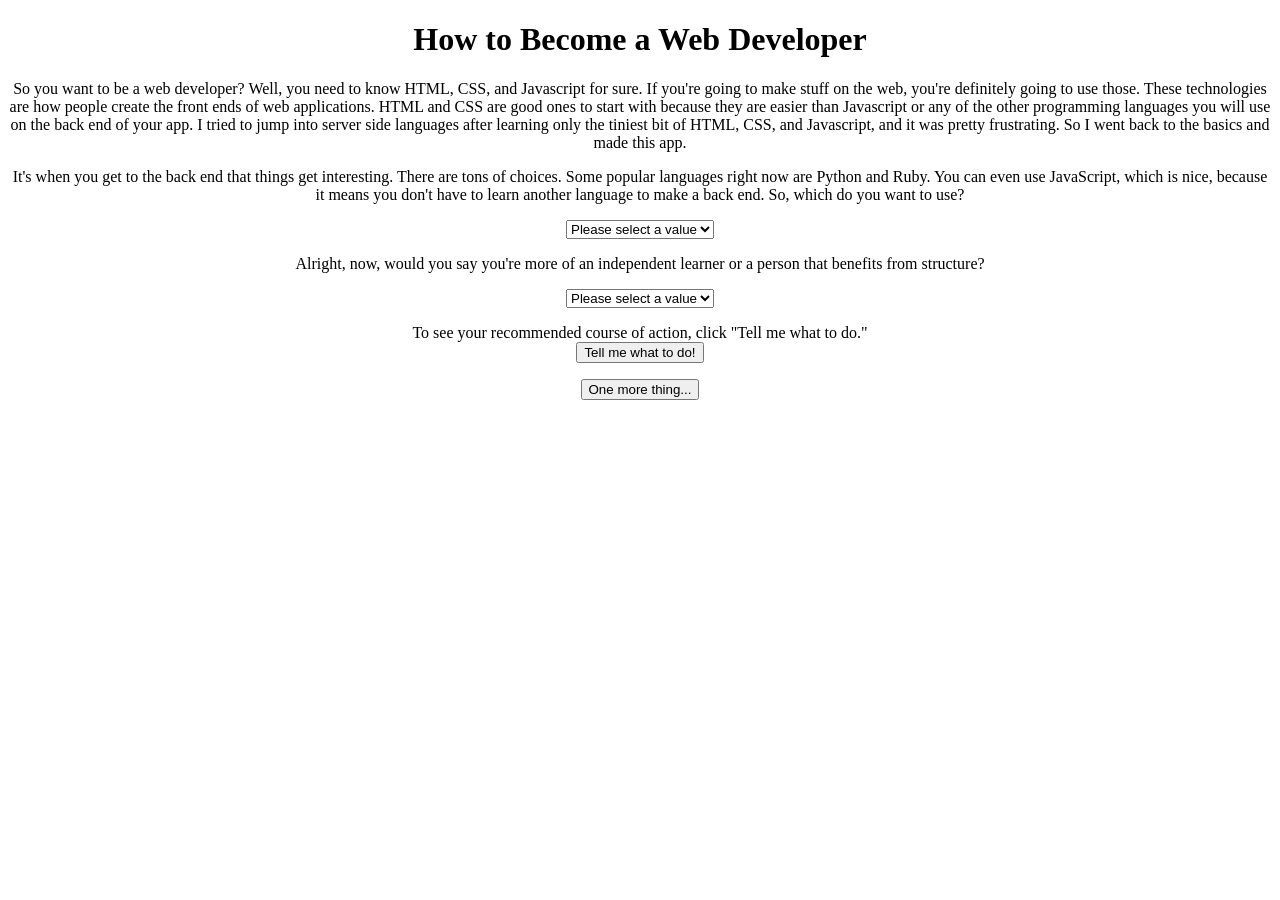
==== index.html @ 4900ffc5 "Added existing files, fixed spacing in HTML. Put CSS in external file." ====
<!DOCTYPE HTML PUBLIC "-//W3C//DTD HTML 4.01//EN" "http://www.w3.org/TR/html4/strict.dtd">

<html>
	<head>
		<script type="text/javascript" src="functions.js"></script>
		<link rel="stylesheet" type="text/css" href="style.css">
	</head>
	<body>
		<header><h1>How to Become a Web Developer</h1></header>
		<p>
		So you want to be a web developer? Well, you need to know HTML, CSS, and Javascript for sure. 
		If you're going to make stuff on the web, you're definitely going to use those. These technologies 
		are how people create the front ends of web applications. HTML and CSS are good ones to start with because they are
		easier than Javascript or any of the other programming languages you will use on the back end of your app. I tried to jump into 
		server side languages after learning only the tiniest bit of HTML, CSS, and Javascript, and it was pretty frustrating. So I went back to the basics
		and made this app.
		</p>
		<p>
		It's when you get to the back end that things get interesting. There are tons of choices. Some popular
		languages right now are Python and Ruby. You can even use JavaScript, which is nice, because it means you don't have to learn another language to make a back end.
		
		So, which do you want to use?
		</p>
		<p>
			<select id="Backend" onchange="backendFunction()">
				<option value="Null">Please select a value</option>
				<option value="Python">Python</option>
				<option value="Ruby">Ruby</option>
				<option value="PHP">PHP</option>
			</select>
		</p>
		<p>
			<div id="backendDummy">
			</div>
		</p>
		<p>
		Alright, now, would you say you're more of an independent learner or a person that benefits from structure?
		</p>
		<p>
			<select id="learningStyle" onchange="learningStyleFunction()">
				<option value="Null">Please select a value</option>
				<option value="Independent">Independent</option>
				<option value="Structured">Structured</option>
			</select>
		</p>
		<p>
			<div id="learningStyleDummy">
			</div>
		</p>
		<p>
			To see your recommended course of action, click "Tell me what to do."<br>
			<button id="conclusion" onclick="conclusionGenerator()">
			Tell me what to do!
			</button>
		</p>
		<p>
			<div id="conclusionDummy">
			</div>
		</p>
		<p>
			<button onclick="oneMoreThing()">One more thing...</button>
		</p>
		<p>
			<div id="oneMoreThingDummy">
			</div>
		</p>
	</body>
</html>
---- style.css ----
h1 {text-align: center;}
p {text-align: center;}
div {text-align: center;}
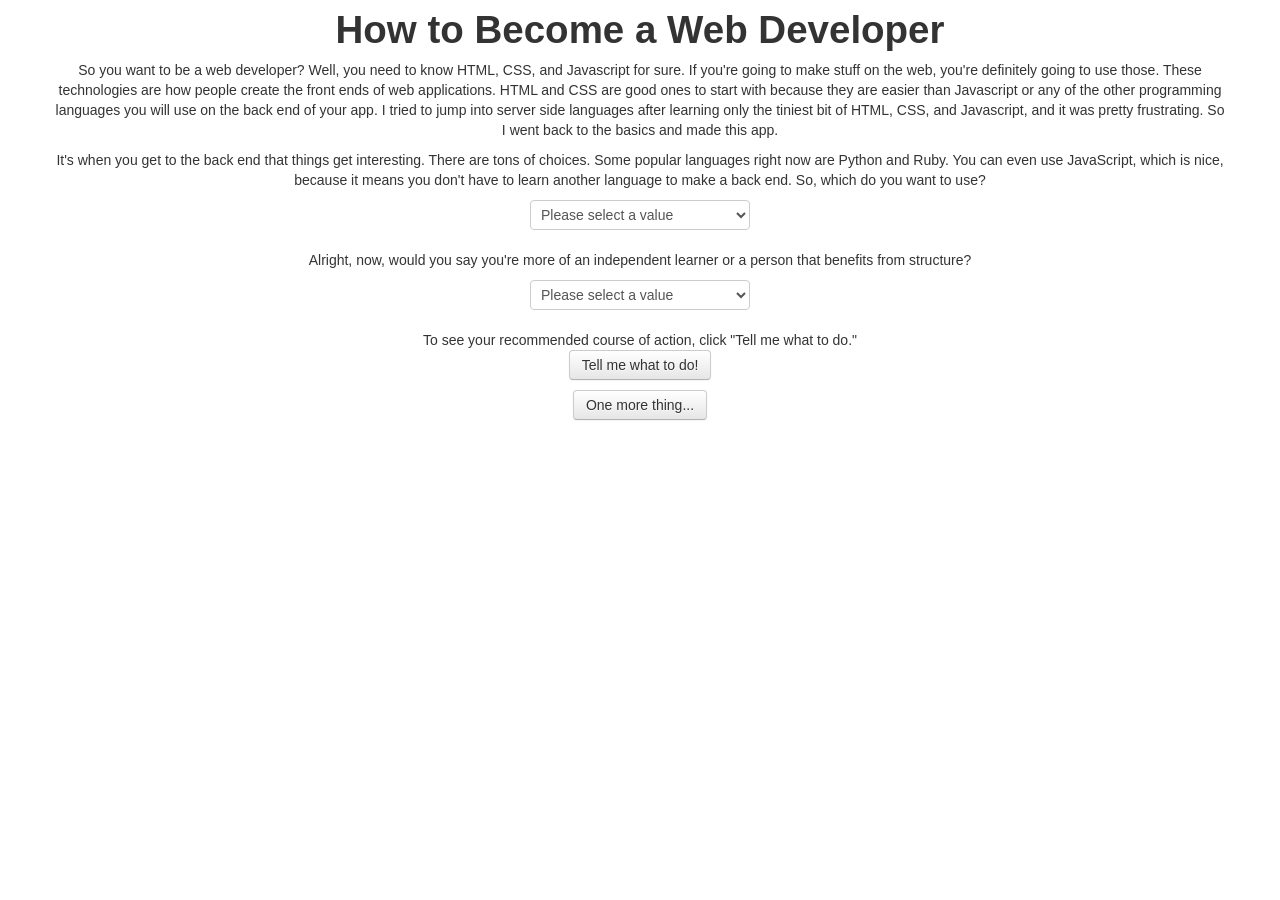
==== commit 110282c7: "Mixed in Bootstrap." ====
--- a/index.html
+++ b/index.html
@@ -1,68 +1,70 @@
-<!DOCTYPE HTML PUBLIC "-//W3C//DTD HTML 4.01//EN" "http://www.w3.org/TR/html4/strict.dtd">
+<!DOCTYPE HTML>
 
-<html>
+<html lang="en">
 	<head>
 		<script type="text/javascript" src="functions.js"></script>
 		<link rel="stylesheet" type="text/css" href="style.css">
+		<link rel="stylesheet" type="text/css" href="bootstrap/css/bootstrap.css">
 	</head>
 	<body>
-		<header><h1>How to Become a Web Developer</h1></header>
-		<p>
-		So you want to be a web developer? Well, you need to know HTML, CSS, and Javascript for sure. 
-		If you're going to make stuff on the web, you're definitely going to use those. These technologies 
-		are how people create the front ends of web applications. HTML and CSS are good ones to start with because they are
-		easier than Javascript or any of the other programming languages you will use on the back end of your app. I tried to jump into 
-		server side languages after learning only the tiniest bit of HTML, CSS, and Javascript, and it was pretty frustrating. So I went back to the basics
-		and made this app.
-		</p>
-		<p>
-		It's when you get to the back end that things get interesting. There are tons of choices. Some popular
-		languages right now are Python and Ruby. You can even use JavaScript, which is nice, because it means you don't have to learn another language to make a back end.
-		
-		So, which do you want to use?
-		</p>
-		<p>
-			<select id="Backend" onchange="backendFunction()">
-				<option value="Null">Please select a value</option>
-				<option value="Python">Python</option>
-				<option value="Ruby">Ruby</option>
-				<option value="PHP">PHP</option>
-			</select>
-		</p>
-		<p>
-			<div id="backendDummy">
-			</div>
-		</p>
-		<p>
-		Alright, now, would you say you're more of an independent learner or a person that benefits from structure?
-		</p>
-		<p>
-			<select id="learningStyle" onchange="learningStyleFunction()">
-				<option value="Null">Please select a value</option>
-				<option value="Independent">Independent</option>
-				<option value="Structured">Structured</option>
-			</select>
-		</p>
-		<p>
-			<div id="learningStyleDummy">
-			</div>
-		</p>
-		<p>
-			To see your recommended course of action, click "Tell me what to do."<br>
-			<button id="conclusion" onclick="conclusionGenerator()">
-			Tell me what to do!
-			</button>
-		</p>
-		<p>
-			<div id="conclusionDummy">
-			</div>
-		</p>
-		<p>
-			<button onclick="oneMoreThing()">One more thing...</button>
-		</p>
-		<p>
-			<div id="oneMoreThingDummy">
-			</div>
-		</p>
+		<div class="container">
+			<header><h1>How to Become a Web Developer</h1></header>
+			<p>
+			So you want to be a web developer? Well, you need to know HTML, CSS, and Javascript for sure. 
+			If you're going to make stuff on the web, you're definitely going to use those. These technologies 
+			are how people create the front ends of web applications. HTML and CSS are good ones to start with because they are
+			easier than Javascript or any of the other programming languages you will use on the back end of your app. I tried to jump into 
+			server side languages after learning only the tiniest bit of HTML, CSS, and Javascript, and it was pretty frustrating. So I went back to the basics
+			and made this app.
+			</p>
+			<p>
+			It's when you get to the back end that things get interesting. There are tons of choices. Some popular
+			languages right now are Python and Ruby. You can even use JavaScript, which is nice, because it means you don't have to learn another language to make a back end. So, which do you want to use?
+			</p>
+			<p>
+				<select id="Backend" onchange="backendFunction()">
+					<option value="Null">Please select a value</option>
+					<option value="Python">Python</option>
+					<option value="Ruby">Ruby</option>
+					<option value="PHP">PHP</option>
+				</select>
+			</p>
+			<p>
+				<div id="backendDummy">
+				</div>
+			</p>
+			<p>
+			Alright, now, would you say you're more of an independent learner or a person that benefits from structure?
+			</p>
+			<p>
+				<select id="learningStyle" onchange="learningStyleFunction()">
+					<option value="Null">Please select a value</option>
+					<option value="Independent">Independent</option>
+					<option value="Structured">Structured</option>
+				</select>
+			</p>
+			<p>
+				<div id="learningStyleDummy">
+				</div>
+			</p>
+			<p>
+				To see your recommended course of action, click "Tell me what to do."<br>
+				<button id="conclusion" class="btn" onclick="conclusionGenerator()">
+				Tell me what to do!
+				</button>
+			</p>
+			<p>
+				<div id="conclusionDummy">
+				</div>
+			</p>
+			<p>
+				<button class="btn" onclick="oneMoreThing()">One more thing...</button>
+			</p>
+			<p>
+				<div id="oneMoreThingDummy">
+				</div>
+			</p>
+		</div>
+
 	</body>
 </html>
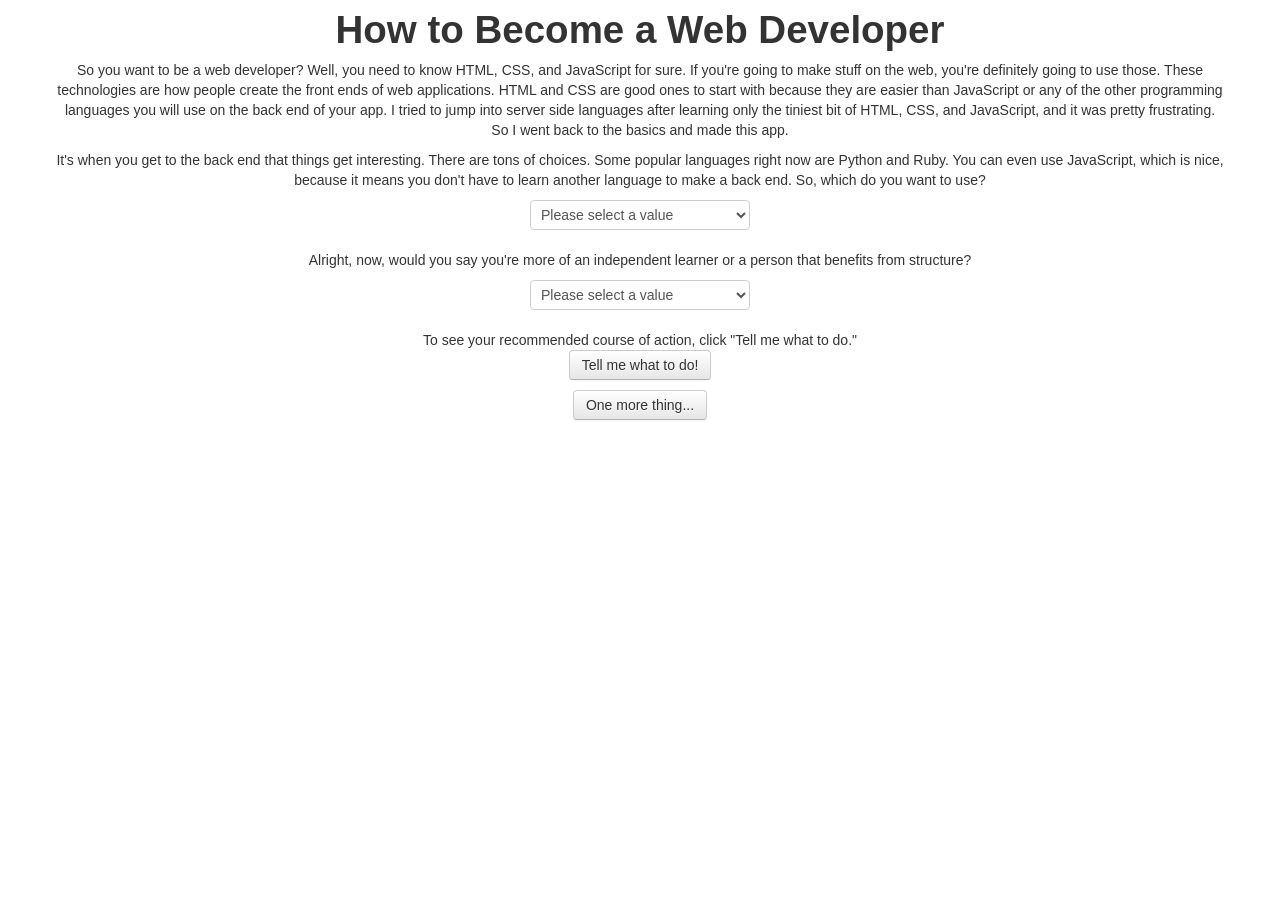
==== commit a3f57d4d: "Fixed capitalization and spacing." ====
--- a/index.html
+++ b/index.html
@@ -2,6 +2,7 @@
 
 <html lang="en">
 	<head>
+		<title>CodeWays -- How to Learn Web Development</title>
 		<script type="text/javascript" src="functions.js"></script>
 		<link rel="stylesheet" type="text/css" href="style.css">
 		<link rel="stylesheet" type="text/css" href="bootstrap/css/bootstrap.css">
@@ -10,11 +11,11 @@
 		<div class="container">
 			<header><h1>How to Become a Web Developer</h1></header>
 			<p>
-			So you want to be a web developer? Well, you need to know HTML, CSS, and Javascript for sure. 
+			So you want to be a web developer? Well, you need to know HTML, CSS, and JavaScript for sure. 
 			If you're going to make stuff on the web, you're definitely going to use those. These technologies 
 			are how people create the front ends of web applications. HTML and CSS are good ones to start with because they are
-			easier than Javascript or any of the other programming languages you will use on the back end of your app. I tried to jump into 
-			server side languages after learning only the tiniest bit of HTML, CSS, and Javascript, and it was pretty frustrating. So I went back to the basics
+			easier than JavaScript or any of the other programming languages you will use on the back end of your app. I tried to jump into 
+			server side languages after learning only the tiniest bit of HTML, CSS, and JavaScript, and it was pretty frustrating. So I went back to the basics
 			and made this app.
 			</p>
 			<p>
@@ -65,6 +66,5 @@
 				</div>
 			</p>
 		</div>
-
 	</body>
 </html>
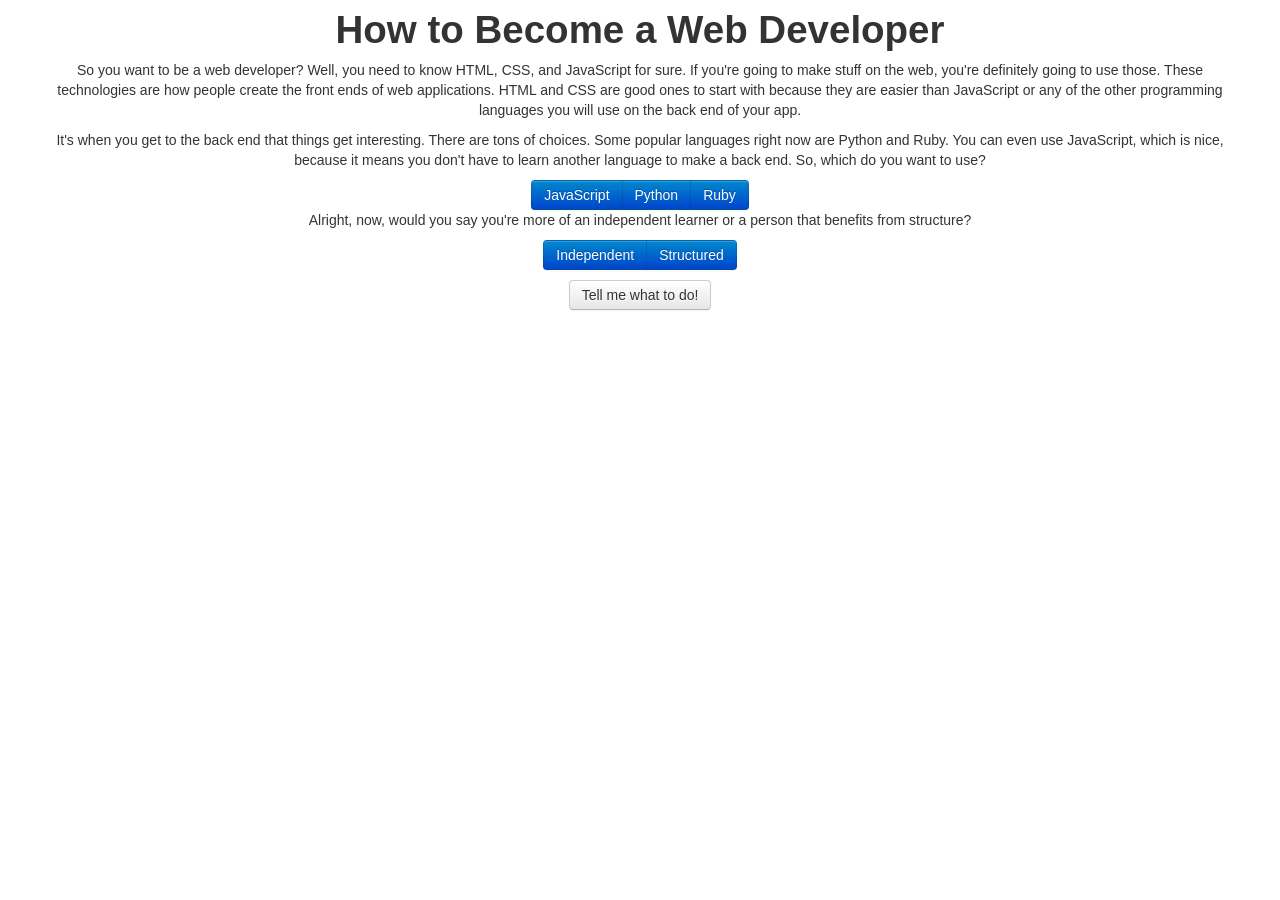
==== commit 3522776e: "Migrated to new JS file." ====
--- a/index.html
+++ b/index.html
@@ -1,9 +1,11 @@
 <!DOCTYPE HTML>
-
 <html lang="en">
 	<head>
 		<title>CodeWays -- How to Learn Web Development</title>
-		<script type="text/javascript" src="functions.js"></script>
+		<script src="jquery-2.0.3.js"></script>
+		<script src="bootstrap/js/bootstrap.js"></script>
+		<script src="app.js"></script>
+		<script src="functions.js"></script>
 		<link rel="stylesheet" type="text/css" href="style.css">
 		<link rel="stylesheet" type="text/css" href="bootstrap/css/bootstrap.css">
 	</head>
@@ -14,57 +16,24 @@
 			So you want to be a web developer? Well, you need to know HTML, CSS, and JavaScript for sure. 
 			If you're going to make stuff on the web, you're definitely going to use those. These technologies 
 			are how people create the front ends of web applications. HTML and CSS are good ones to start with because they are
-			easier than JavaScript or any of the other programming languages you will use on the back end of your app. I tried to jump into 
-			server side languages after learning only the tiniest bit of HTML, CSS, and JavaScript, and it was pretty frustrating. So I went back to the basics
-			and made this app.
+			easier than JavaScript or any of the other programming languages you will use on the back end of your app.
 			</p>
 			<p>
 			It's when you get to the back end that things get interesting. There are tons of choices. Some popular
 			languages right now are Python and Ruby. You can even use JavaScript, which is nice, because it means you don't have to learn another language to make a back end. So, which do you want to use?
 			</p>
-			<p>
-				<select id="Backend" onchange="backendFunction()">
-					<option value="Null">Please select a value</option>
-					<option value="Python">Python</option>
-					<option value="Ruby">Ruby</option>
-					<option value="PHP">PHP</option>
-				</select>
-			</p>
-			<p>
-				<div id="backendDummy">
-				</div>
-			</p>
-			<p>
-			Alright, now, would you say you're more of an independent learner or a person that benefits from structure?
-			</p>
-			<p>
-				<select id="learningStyle" onchange="learningStyleFunction()">
-					<option value="Null">Please select a value</option>
-					<option value="Independent">Independent</option>
-					<option value="Structured">Structured</option>
-				</select>
-			</p>
-			<p>
-				<div id="learningStyleDummy">
-				</div>
-			</p>
-			<p>
-				To see your recommended course of action, click "Tell me what to do."<br>
-				<button id="conclusion" class="btn" onclick="conclusionGenerator()">
-				Tell me what to do!
-				</button>
-			</p>
-			<p>
-				<div id="conclusionDummy">
-				</div>
-			</p>
-			<p>
-				<button class="btn" onclick="oneMoreThing()">One more thing...</button>
-			</p>
-			<p>
-				<div id="oneMoreThingDummy">
-				</div>
-			</p>
+			<div id="backendButtonGroup" class="btn-group" data-toggle="buttons-radio">
+				<button class="btn btn-primary" id="javascript">JavaScript</button>
+				<button class="btn btn-primary" id="python">Python</button>
+				<button class="btn btn-primary" id="ruby">Ruby</button>
+			</div>
+			<p>Alright, now, would you say you're more of an independent learner or a person that benefits from structure?</p>
+			<div id="learningStyleButtonGroup" class="btn-group" data-toggle="buttons-radio">
+				<button class="btn btn-primary" id="independent">Independent</button>
+				<button class="btn btn-primary" id="structured">Structured</button>
+			</div>
+			<button id="conclusion" class="btn" onclick="conclusionGenerator()">Tell me what to do!</button>
+			<div id="recommendation"></div>
 		</div>
 	</body>
 </html>
--- a/style.css
+++ b/style.css
@@ -1,3 +1,15 @@
-h1 {text-align: center;}
-p {text-align: center;}
-div {text-align: center;}+h1, p, div {
+	text-align: center;
+}
+
+#conclusion {
+	display: block;
+	margin-left: auto;
+	margin-right: auto;
+	margin-top: 10px;
+}
+
+#recommendation {
+	margin-top: 10px;
+	font-size: 20px;
+}
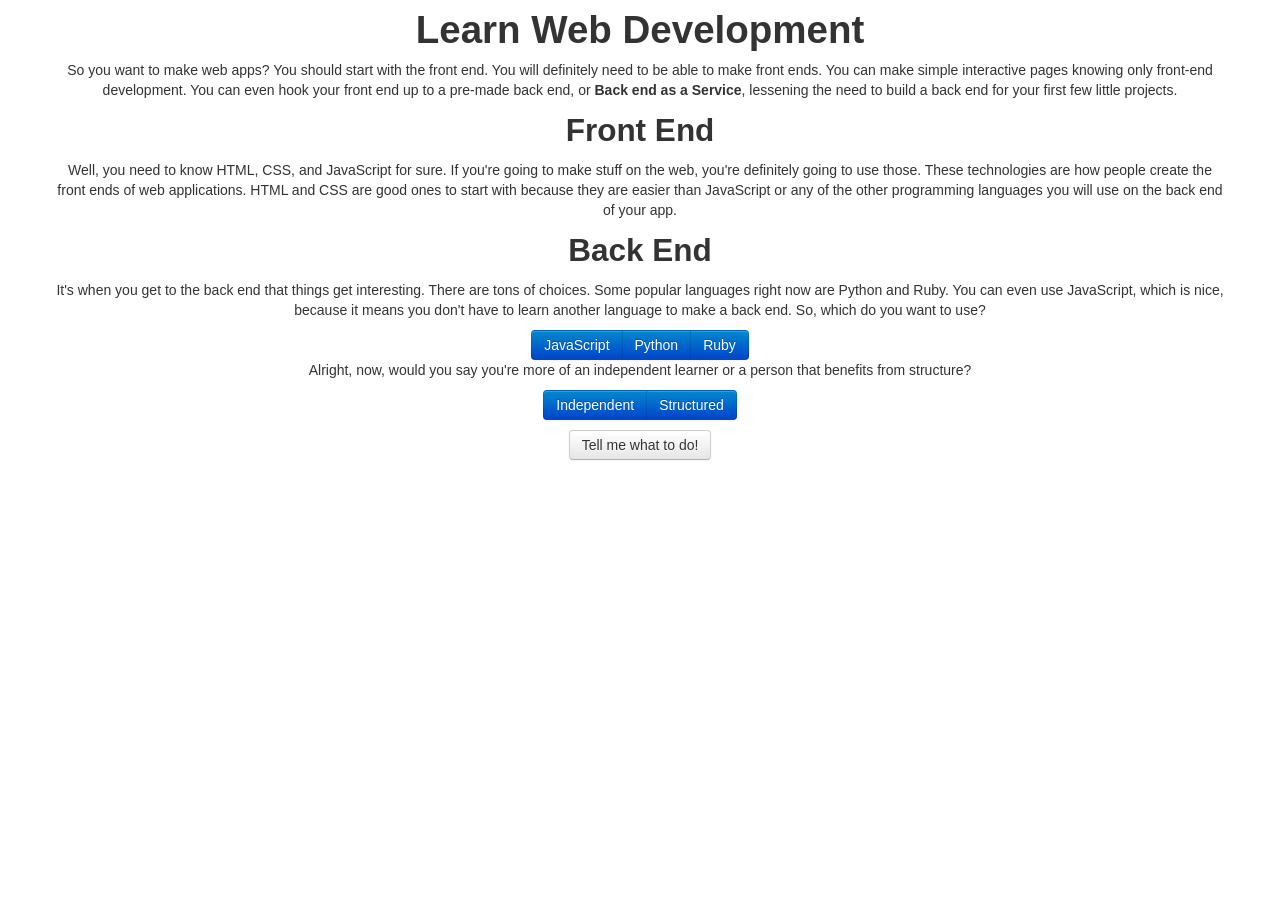
==== commit 9d25025b: "Organized into sections in both the markup and in the text displayed to the user." ====
--- a/index.html
+++ b/index.html
@@ -11,22 +11,30 @@
 	</head>
 	<body>
 		<div class="container">
-			<header><h1>How to Become a Web Developer</h1></header>
-			<p>
-			So you want to be a web developer? Well, you need to know HTML, CSS, and JavaScript for sure. 
-			If you're going to make stuff on the web, you're definitely going to use those. These technologies 
-			are how people create the front ends of web applications. HTML and CSS are good ones to start with because they are
-			easier than JavaScript or any of the other programming languages you will use on the back end of your app.
-			</p>
-			<p>
-			It's when you get to the back end that things get interesting. There are tons of choices. Some popular
-			languages right now are Python and Ruby. You can even use JavaScript, which is nice, because it means you don't have to learn another language to make a back end. So, which do you want to use?
-			</p>
-			<div id="backendButtonGroup" class="btn-group" data-toggle="buttons-radio">
-				<button class="btn btn-primary" id="javascript">JavaScript</button>
-				<button class="btn btn-primary" id="python">Python</button>
-				<button class="btn btn-primary" id="ruby">Ruby</button>
-			</div>
+			<header><h1>Learn Web Development</h1></header>
+			<section id="introduction"></section>
+			So you want to make web apps? You should start with the front end. You will definitely need to be able to make front ends. You can make simple interactive pages knowing only front-end development. You can even hook your front end up to a pre-made back end, or <b>Back end as a Service</b>, lessening the need to build a back end for your first few little projects.
+			<section id="frontend">
+				<h2>Front End</h2>
+				<p>
+				Well, you need to know HTML, CSS, and JavaScript for sure.
+				If you're going to make stuff on the web, you're definitely going to use those. These technologies 
+				are how people create the front ends of web applications. HTML and CSS are good ones to start with because they are
+				easier than JavaScript or any of the other programming languages you will use on the back end of your app.
+				</p>
+			</section>
+			<section id="backend">
+				<h2>Back End</h2>
+				<p>
+				It's when you get to the back end that things get interesting. There are tons of choices. Some popular
+				languages right now are Python and Ruby. You can even use JavaScript, which is nice, because it means you don't have to learn another language to make a back end. So, which do you want to use?
+				</p>
+				<div id="backendButtonGroup" class="btn-group" data-toggle="buttons-radio">
+					<button class="btn btn-primary" id="javascript">JavaScript</button>
+					<button class="btn btn-primary" id="python">Python</button>
+					<button class="btn btn-primary" id="ruby">Ruby</button>
+				</div>
+			</section>
 			<p>Alright, now, would you say you're more of an independent learner or a person that benefits from structure?</p>
 			<div id="learningStyleButtonGroup" class="btn-group" data-toggle="buttons-radio">
 				<button class="btn btn-primary" id="independent">Independent</button>
